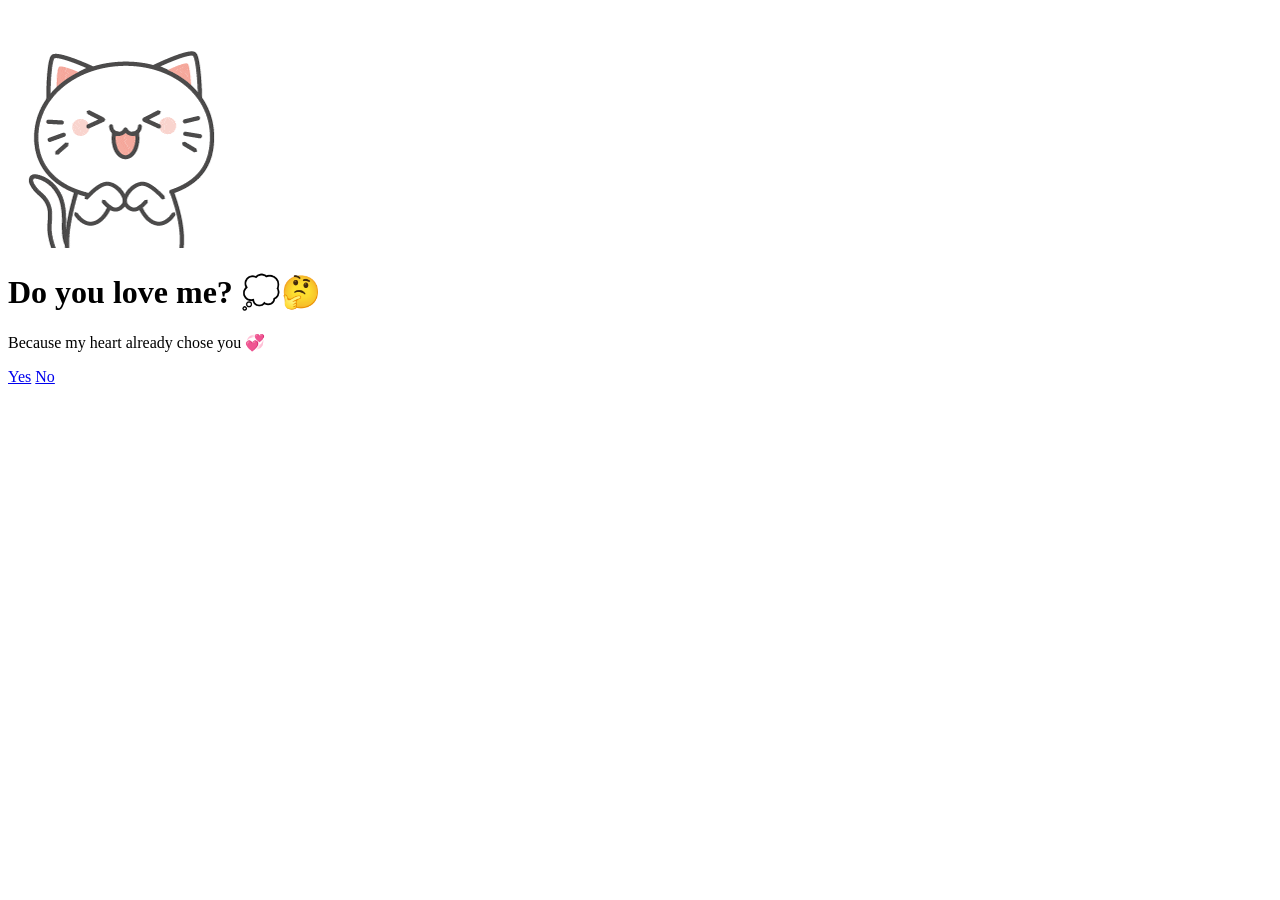
==== index.html @ 994cda08 "Add files via upload" ====
<!DOCTYPE html>
<html>
<head>
<meta charset="UTF-8">
<title>Love 💖</title>
<link rel="stylesheet" href="style.css">
</head>

<body>

<div class="container">
<img src="index.gif">

<h1>Do you love me?  <span class="emoji">💭🤔</span> </h1>

<p>Because my heart already chose you 💞</p>

<div class="btn">
<a href="yes.html">Yes</a>
<a href="no1.html">No</a>
</div>
</div>

<script src="vfx.js"></script>
</body>
</html>
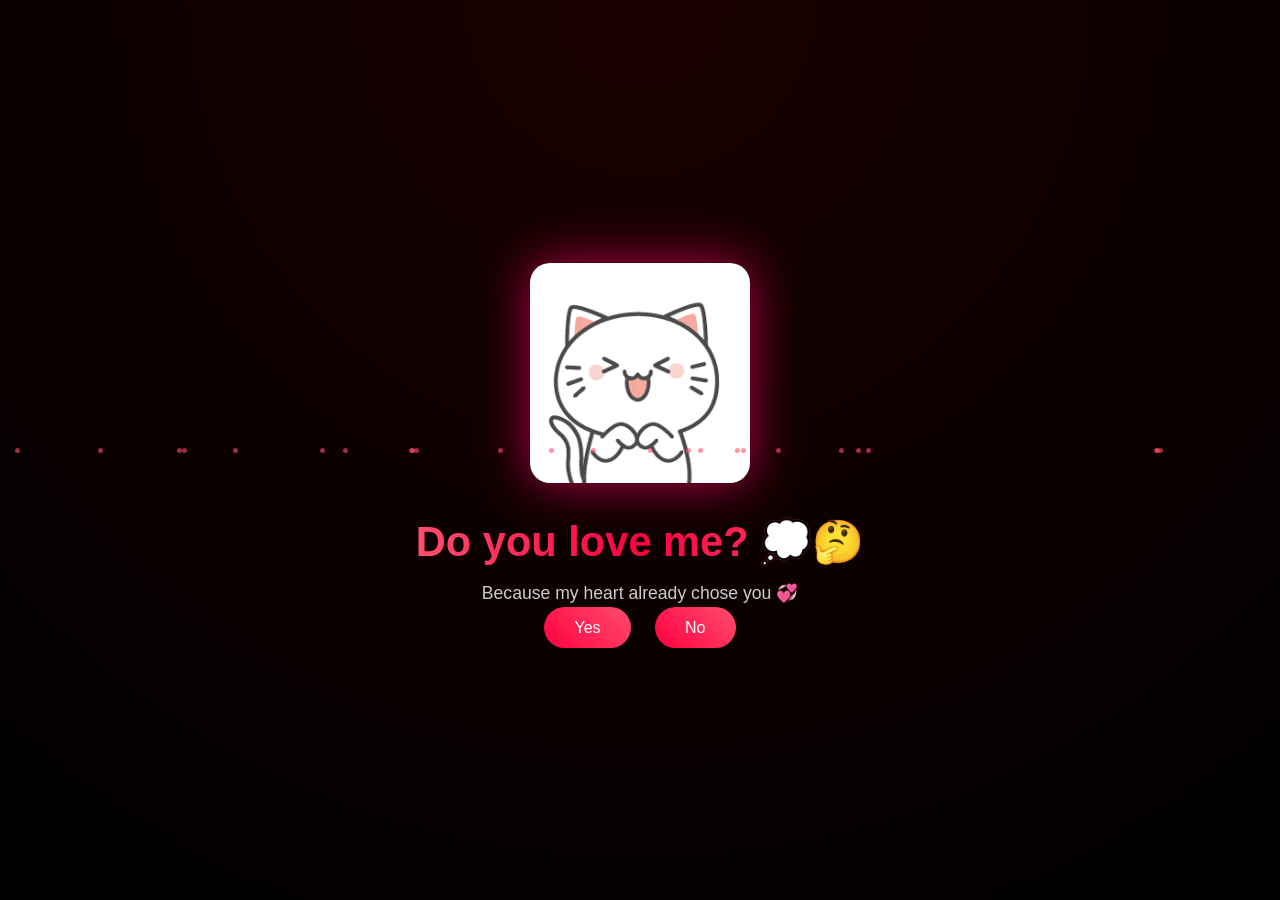
==== commit c5bba34a: "Add files via upload" ====
--- a/index.html
+++ b/index.html
@@ -4,6 +4,14 @@
 <meta charset="UTF-8">
 <title>Love 💖</title>
 <link rel="stylesheet" href="style.css">
+<script async src="https://www.googletagmanager.com/gtag/js?id=G-XXXXXXX"></script>
+<script>
+window.dataLayer = window.dataLayer || [];
+function gtag(){dataLayer.push(arguments);}
+gtag('js', new Date());
+
+gtag('config', 'G-XXXXXXX');
+</script>
 </head>
 
 <body>
--- a/style.css
+++ b/style.css
@@ -0,0 +1,214 @@
+/* RESET */
+body {
+  margin: 0;
+  font-family: 'Poppins', sans-serif;
+  background: radial-gradient(circle at top, #1a0000, #000000);
+  color: white;
+
+  display: flex;
+  justify-content: center;
+  align-items: center;
+  height: 100vh;
+
+  overflow: hidden;
+}
+
+/* FADE-IN */
+body {
+  animation: fadeIn 1.5s ease;
+}
+
+@keyframes fadeIn {
+  from { opacity: 0; transform: scale(1.05); }
+  to { opacity: 1; transform: scale(1); }
+}
+
+/* CONTAINER */
+.container {
+  text-align: center;
+  max-width: 90%;
+  z-index: 2;
+}
+
+/* IMAGE */
+img {
+  width: 220px;
+  max-width: 80%;
+  border-radius: 20px;
+  box-shadow: 0 0 50px rgba(255, 0, 100, 0.7);
+  margin-bottom: 20px;
+  animation: float 3s ease-in-out infinite;
+}
+
+/* FLOAT */
+@keyframes float {
+  0% { transform: translateY(0px); }
+  50% { transform: translateY(-10px); }
+  100% { transform: translateY(0px); }
+}
+
+/* TITLE */
+h1 {
+  font-size: 2.6rem;
+  margin: 10px 0;
+
+  background: linear-gradient(90deg, #ff4d6d, #ff0040, #ff4d6d);
+  -webkit-background-clip: text;
+  color: transparent;
+
+  animation: glow 2s infinite alternate, pulse 1.5s infinite;
+}
+
+/* HEARTBEAT */
+@keyframes pulse {
+  0% { transform: scale(1); }
+  50% { transform: scale(1.05); }
+  100% { transform: scale(1); }
+}
+
+/* GLOW */
+@keyframes glow {
+  from { text-shadow: 0 0 10px #ff0040; }
+  to { text-shadow: 0 0 30px #ff4d6d; }
+}
+
+/* TEXT */
+p {
+  color: #ccc;
+  font-size: 1.1rem;
+  margin-bottom: 15px;
+}
+
+/* BUTTONS */
+.btn a, .btn button {
+  padding: 12px 30px;
+  margin: 10px;
+  border-radius: 30px;
+  border: none;
+
+  background: linear-gradient(45deg, #ff0040, #ff4d6d);
+  color: white;
+
+  font-size: 16px;
+  cursor: pointer;
+  text-decoration: none;
+
+  transition: 0.3s;
+}
+
+/* HOVER */
+.btn a:hover, .btn button:hover {
+  transform: scale(1.15);
+  box-shadow: 0 0 25px #ff0040;
+}
+
+/* PARTICLES */
+@keyframes floatUp {
+  0% { transform: translateY(0); opacity: 1; }
+  100% { transform: translateY(-80px); opacity: 0; }
+}
+
+.particle {
+  position: fixed;
+  width: 5px;
+  height: 5px;
+  background: #ff4d6d;
+  border-radius: 50%;
+  opacity: 0.6;
+  animation: moveParticles 10s linear infinite;
+}
+
+@keyframes moveParticles {
+  from { transform: translateY(100vh); }
+  to { transform: translateY(-10vh); }
+}
+
+/* EMOJI FIX */
+.emoji {
+  color: white;
+  text-shadow: none;
+  background: none;
+}
+
+/* ========================= */
+/* 🔥 FINAL PAGE SUPPORT */
+/* ========================= */
+
+#fade {
+  position: fixed;
+  width: 100%;
+  height: 100%;
+  background: black;
+  opacity: 0;
+  transition: 1.5s;
+  z-index: 5;
+}
+
+#text {
+  position: absolute;
+  top: 50%;
+  left: 50%;
+  transform: translate(-50%, -50%);
+  width: 80%;
+  max-width: 600px;
+  text-align: center;
+  line-height: 1.7;
+  font-size: 18px;
+  opacity: 0;
+  z-index: 10;
+}
+
+#buttons {
+  position: absolute;
+  bottom: 15%;
+  width: 100%;
+  text-align: center;
+  opacity: 0;
+  z-index: 10;
+}
+
+#fade {
+  position: fixed;
+  top:0;
+  left:0;
+  width:100%;
+  height:100%;
+  background:black;
+  opacity:0;
+  transition:1s;
+  z-index:5;
+}
+
+#text {
+  position: fixed;
+  top:50%;
+  left:50%;
+  transform: translate(-50%, -50%);
+  width:80%;
+  text-align:center;
+  opacity:0;
+  z-index:10;
+}
+
+#buttons {
+  position: fixed;
+  bottom:15%;
+  width:100%;
+  text-align:center;
+  opacity:0;
+  z-index:10;
+}
+/* VFX above fade */
+.particle {
+  z-index: 8 !important;
+}
+
+/* Text & buttons above everything */
+#text, #question, #buttons {
+  z-index: 10;
+}
+
+/* Fade behind particles */
+#fade {
+  z-index: 5;
+}
